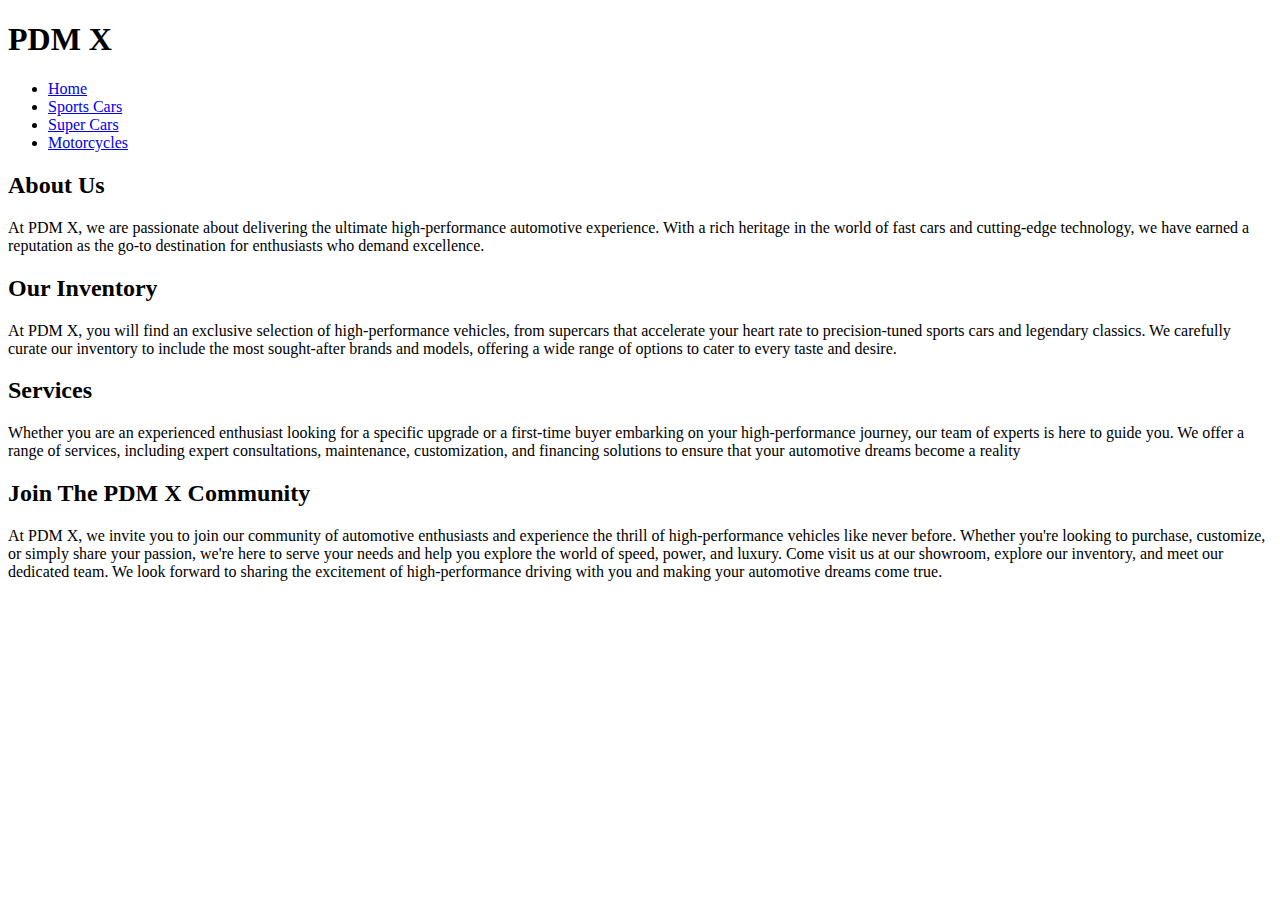
==== index.html @ 3c95651e "Added more sports cars" ====
<!DOCTYPE html>
<html lang="en">

<head>
    <title>PDMX Dealership</title>
    <meta name="description" content="">
    <meta name="viewpoint" content="width=device-width, initial-scale=1.0">
    <link rel="stylesheet" href="styles.css">
    <link
        href="https://fonts.googleapis.com/css2?family=Oswald:wght@500&display=swap"
        rel="stylesheet">
    <link rel="stylesheet"
        href="https://cdnjs.cloudflare.com/ajax/libs/font-awesome/6.2.1/css/all.min.css"
        integrity="sha512-MV7K8+y+gLIBoVD59lQIYicR65iaqukzvf/nwasF0nqhPay5w/9lJmVM2hMDcnK1OnMGCdVK+iQrJ7lzPJQd1w=="
        crossorigin="anonymous" referrerpolicy="no-referrer">
</head>
    <body>
        <header>
            <!-- <a href="index.html"><img src="images/logo.png" alt="logo"></a> -->
            <h1>
                PDM X
            </h1>
        </header>
        <nav>
            <ul>
                <li><a href="index.html">Home</a></li>
                <li><a href="sportscars.html">Sports Cars</a></li>
                <li><a href="supercars.html">Super Cars</a></li>
                <li><a href="bikes.html">Motorcycles</a></li>
            </ul>
        </nav>
        <main>
            <div class="index-head">
                <h2>About Us</h2>
                <p>At PDM X, we are passionate about delivering the ultimate high-performance automotive experience. With a rich heritage in the world of fast cars and cutting-edge technology, we have earned a reputation as the go-to destination for enthusiasts who demand excellence.
                </p>
            </div>
            <div class="index-background">
                <div class="index-left">
                    <h2>Our Inventory</h2>
                    <p>At PDM X, you will find an exclusive selection of high-performance vehicles, from supercars that accelerate your heart rate to precision-tuned sports cars and legendary classics. We carefully curate our inventory to include the most sought-after brands and models, offering a wide range of options to cater to every taste and desire.</p>
                </div>
                <div class="index-middle">
                    <h2>Services</h2>
                    <p>Whether you are an experienced enthusiast looking for a specific upgrade or a first-time buyer embarking on your high-performance journey, our team of experts is here to guide you. We offer a range of services, including expert consultations, maintenance, customization, and financing solutions to ensure that your automotive dreams become a reality</p>
                </div>
                <div class="index-right">
                    <h2>Join The PDM X Community</h2>
                    <p>At PDM X, we invite you to join our community of automotive enthusiasts and experience the thrill of high-performance vehicles like never before. Whether you're looking to purchase, customize, or simply share your passion, we're here to serve your needs and help you explore the world of speed, power, and luxury.

                        Come visit us at our showroom, explore our inventory, and meet our dedicated team. We look forward to sharing the excitement of high-performance driving with you and making your automotive dreams come true.</p>
                </div>
            </div>
        </main>
        <footer>
        </footer>
    </body>

</html>
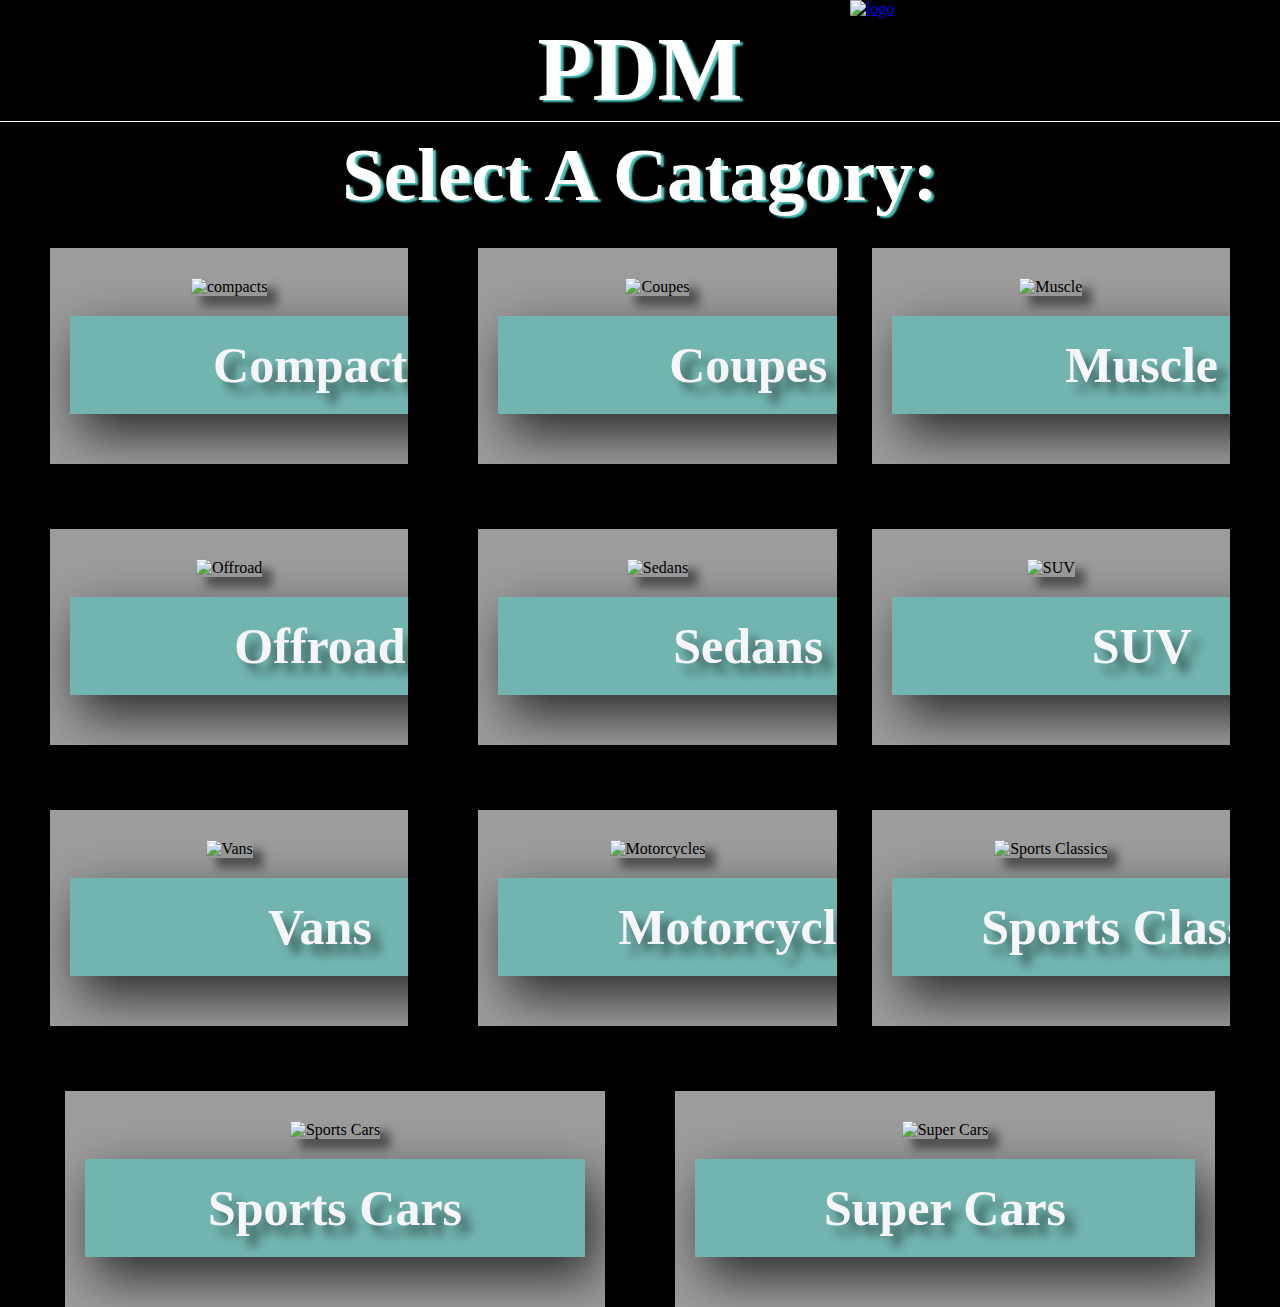
==== commit 2db2d152: "Index page set up done" ====
--- a/index.html
+++ b/index.html
@@ -1,58 +1,144 @@
 <!DOCTYPE html>
 <html lang="en">
 
-<head>
-    <title>PDMX Dealership</title>
-    <meta name="description" content="">
-    <meta name="viewpoint" content="width=device-width, initial-scale=1.0">
-    <link rel="stylesheet" href="styles.css">
-    <link
-        href="https://fonts.googleapis.com/css2?family=Oswald:wght@500&display=swap"
-        rel="stylesheet">
-    <link rel="stylesheet"
-        href="https://cdnjs.cloudflare.com/ajax/libs/font-awesome/6.2.1/css/all.min.css"
-        integrity="sha512-MV7K8+y+gLIBoVD59lQIYicR65iaqukzvf/nwasF0nqhPay5w/9lJmVM2hMDcnK1OnMGCdVK+iQrJ7lzPJQd1w=="
-        crossorigin="anonymous" referrerpolicy="no-referrer">
-</head>
+    <head>
+        <title>PDM Dealership</title>
+        <meta name="description" content>
+        <meta name="viewpoint" content="width=device-width, initial-scale=1.0">
+        <link rel="stylesheet" href="styles.css">
+        <link
+            href="https://fonts.googleapis.com/css2?family=Oswald:wght@500&display=swap"
+            rel="stylesheet">
+        <link rel="stylesheet"
+            href="https://cdnjs.cloudflare.com/ajax/libs/font-awesome/6.2.1/css/all.min.css"
+            integrity="sha512-MV7K8+y+gLIBoVD59lQIYicR65iaqukzvf/nwasF0nqhPay5w/9lJmVM2hMDcnK1OnMGCdVK+iQrJ7lzPJQd1w=="
+            crossorigin="anonymous" referrerpolicy="no-referrer">
+    </head>
     <body>
         <header>
-            <!-- <a href="index.html"><img src="images/logo.png" alt="logo"></a> -->
+            <a href="index.html"><img src="images/pdmx.png" alt="logo"></a>
             <h1>
-                PDM X
+                PDM
             </h1>
         </header>
         <nav>
-            <ul>
-                <li><a href="index.html">Home</a></li>
+            <!-- <ul>
+                <li><a href="compacts.html">Compacts</a></li>
+                <li><a href="coupes.html">Coupes</a></li>
+                <li><a href="muscle.html">Muscle</a></li>
+                <li><a href="offroad.html">Offroad</a></li>
+                <li><a href="sedans.html">Sedans</a></li>
+                <li><a href="suv.html">Suvs</a></li>
+                <li><a href="vans.html">Vans</a></li>
+                <li><a href="bikes.html">Motorcycles</a></li>
+                <li><a href="sports-classics.html">Sports Classics</a></li>
                 <li><a href="sportscars.html">Sports Cars</a></li>
                 <li><a href="supercars.html">Super Cars</a></li>
-                <li><a href="bikes.html">Motorcycles</a></li>
-            </ul>
+            </ul> -->
         </nav>
         <main>
             <div class="index-head">
-                <h2>About Us</h2>
-                <p>At PDM X, we are passionate about delivering the ultimate high-performance automotive experience. With a rich heritage in the world of fast cars and cutting-edge technology, we have earned a reputation as the go-to destination for enthusiasts who demand excellence.
-                </p>
+                <h2>Select A Catagory:</h2>
             </div>
-            <div class="index-background">
+            <div class="index-top">
                 <div class="index-left">
-                    <h2>Our Inventory</h2>
-                    <p>At PDM X, you will find an exclusive selection of high-performance vehicles, from supercars that accelerate your heart rate to precision-tuned sports cars and legendary classics. We carefully curate our inventory to include the most sought-after brands and models, offering a wide range of options to cater to every taste and desire.</p>
+                <img src="https://r2.fivemanage.com/images/KpSIGwWdmMQz.png"alt="compacts">
+                    <h2><a href="compacts.html"><button type="button"
+                                onClick="parent.location='compacts.html' "
+                                value>Compacts</button></a>
+                    </h2>
                 </div>
-                <div class="index-middle">
-                    <h2>Services</h2>
-                    <p>Whether you are an experienced enthusiast looking for a specific upgrade or a first-time buyer embarking on your high-performance journey, our team of experts is here to guide you. We offer a range of services, including expert consultations, maintenance, customization, and financing solutions to ensure that your automotive dreams become a reality</p>
+                <div class="index-center">
+                 <img src="https://r2.fivemanage.com/images/E57S4o0QGDFa.png"alt="Coupes">
+                    <h2><a href="coupes.html"><button
+                                type="button"
+                                onClick="parent.location='coupes.html' "
+                                value>Coupes</button></a>
+                    </h2>
                 </div>
                 <div class="index-right">
-                    <h2>Join The PDM X Community</h2>
-                    <p>At PDM X, we invite you to join our community of automotive enthusiasts and experience the thrill of high-performance vehicles like never before. Whether you're looking to purchase, customize, or simply share your passion, we're here to serve your needs and help you explore the world of speed, power, and luxury.
-
-                        Come visit us at our showroom, explore our inventory, and meet our dedicated team. We look forward to sharing the excitement of high-performance driving with you and making your automotive dreams come true.</p>
+                    <img src="https://r2.fivemanage.com/images/lzvibIVhf9cw.png" alt="Muscle">
+                    <h2>
+                        <a href="muscle.html"><button
+                                type="button"
+                                onClick="parent.location='muscle.html' "
+                                value>Muscle</button></a>
+                    </h2>
+                </div>
+            </div>
+        </div>
+        <div class="index-middle">
+            <div class="index-left">
+                <img src="https://r2.fivemanage.com/images/U4f4AjvGAK0o.png" alt="Offroad">
+                <h2><a href="offroad.html"><button type="button"
+                            onClick="parent.location='offroad.html' "
+                            value>Offroad</button></a>
+                </h2>
+            </div>
+            <div class="index-center">
+                <img src="https://r2.fivemanage.com/images/s0MN9xa99eRy.png"alt="Sedans">
+                <h2><a href="sedans.html"><button
+                            type="button"
+                            onClick="parent.location='sedans.html' "
+                            value>Sedans</button></a>
+                </h2>
+            </div>
+            <div class="index-right">
+                <img src="https://r2.fivemanage.com/images/ASCdIDsOgJhC.png"alt="SUV">
+                <h2><a href="suv.html"><button
+                            type="button"
+                            onClick="parent.location='suv.html' "
+                            value>SUV</button></a>
+                </h2>
+            </div>
+        </div>
+        <div class="index-bottom">
+            <div class="index-left">
+                <img src="https://r2.fivemanage.com/images/u16IjYjlnBM2.png" alt="Vans">
+                    <h2><a href="vans.html"><button type="button"
+                                onClick="parent.location='vans.html' "
+                                value>Vans</button></a>
+                    </h2>
+                </div>
+                <div class="index-center">
+                    <img src="https://r2.fivemanage.com/images/kAftuaOGNgAK.png"alt="Motorcycles">
+                    <h2><a href="bikes.htm"><button
+                                type="button"
+                                onClick="parent.location='bikes.htm' "
+                                value>Motorcycles</button></a>
+                    </h2>
+                </div>
+                <div class="index-right">
+                    <img src="https://r2.fivemanage.com/images/h7L9sUs5lCQt.png"alt="Sports Classics">
+                    <h2><a href="sports-classics.html"><button
+                                type="button"
+                                onClick="parent.location='sports-classics.html' "
+                                value>Sports Classics</button></a>
+                    </h2>
+                </div>
+            </div>
+            <div class="index-bottom">
+                 <div class="index-left">
+                <img src="https://r2.fivemanage.com/images/zOQKXgFZRmrx.png" alt="Sports Cars">
+                    <h2><a href="sportscars.html"><button type="button"
+                                onClick="parent.location='sportscars.html' "
+                                value>Sports Cars</button></a>
+                    </h2>
+                </div>
+                <div class="index-center">
+                  <img src="https://r2.fivemanage.com/images/8rk6kbSWtdYF.png" alt="Super Cars">
+                    <h2><a href="supercars.html"><button type="button"
+                                onClick="parent.location='supercars.html' "
+                                value>Super Cars</button></a>
+                    </h2>
                 </div>
             </div>
         </main>
         <footer>
+            <!-- <div class="qwc">
+                <h3>Designed For:</h3>
+                <p>OSRP</p>
+            </div> -->
         </footer>
     </body>
 
--- a/styles.css
+++ b/styles.css
@@ -0,0 +1,262 @@
+* {
+  margin: 0;
+  padding: 0;
+}
+
+body {
+  background-color: black;
+  background-repeat: no-repeat;
+  background-size: cover;
+  color: rgb(0, 0, 0);
+}
+
+/*Start-Header*/
+
+/*start-Header*/
+
+header img {
+  justify-content: center;
+  align-items: center;
+  height: 200px;
+  margin-left: 850px;
+}
+
+header h1 {
+  color: rgb(255, 255, 255);
+  text-align: center;
+  font-size: 90px;
+  text-shadow: 3px 2px 2px #4dcbc2;
+  border-bottom: #ffffff 1px solid;
+}
+
+nav {
+  display: flex;
+  align-items: center;
+  justify-content: center;
+  margin-top: 10px;
+}
+
+nav ul li {
+  list-style-type: none;
+  display: inline-block;
+  padding: 10px 20px;
+  font-size: 28px;
+}
+
+nav ul li a {
+  text-decoration: none;
+  font-weight: bold;
+  color: white;
+  text-shadow: 3px 2px 2px #4dcbc2;
+}
+
+nav ul li a:hover {
+  color: #4dcbc2;
+  transition: 0.3s;
+}
+
+nav button {
+  border: none;
+  background: rgb(229, 0, 0);
+  padding: 12px;
+  border-radius: 30px;
+  color: white;
+  font-weight: bold;
+  font-size: 22px;
+  padding-left: 25px;
+  padding-right: 25px;
+  transition: 0.4s;
+  box-shadow: 0px 0px 10px 5px rgba(0, 0, 0, 0.498);
+}
+
+button:hover {
+  transform: scale(1.3);
+  cursor: pointer;
+}
+
+/*END-HEADER*/
+
+/*END-HEADER*/
+
+/*Start-Index*/
+
+/*Start-Index*/
+.index-head h2 {
+  text-align: center;
+  color: white;
+  font-size: 75px;
+  text-shadow: 3px 2px 2px #4dcbc2;
+}
+.index-top {
+  text-align: center;
+  display: flex;
+  justify-content: center;
+  margin-left: 50px;
+  margin-right: 50px;
+}
+.index-middle {
+  margin-top: 35px;
+  text-align: center;
+  display: flex;
+  justify-content: center;
+  margin-left: 50px;
+  margin-right: 50px;
+}
+.index-bottom {
+  margin-top: 35px;
+  text-align: center;
+  display: flex;
+  justify-content: center;
+  margin-left: 50px;
+  margin-right: 50px;
+}
+.index-left {
+  margin-top: 30px;
+  margin-right: 35px;
+  padding: 20px;
+  padding-top: 30px;
+  padding-bottom: 50px;
+  overflow: hidden;
+  background-color: rgba(255, 255, 255, 0.61);
+  box-shadow: 0px 10px 10px 10px rgba(0, 0, 0, 0.548);
+}
+
+.index-center {
+  margin-top: 30px;
+  margin-left: 35px;
+  padding: 20px;
+  padding-top: 30px;
+  padding-bottom: 50px;
+  overflow: hidden;
+  background-color: rgba(255, 255, 255, 0.61);
+  box-shadow: 0px 10px 10px 10px rgba(0, 0, 0, 0.548);
+}
+
+.index-right {
+  margin-top: 30px;
+  margin-left: 35px;
+  padding: 20px;
+  padding-top: 30px;
+  padding-bottom: 50px;
+  overflow: hidden;
+  background-color: rgba(255, 255, 255, 0.61);
+  box-shadow: 0px 10px 10px 10px rgba(0, 0, 0, 0.548);
+}
+.index-left img {
+  height: 300px;
+  width: 500px;
+  box-shadow: 10px 10px 10px rgba(0, 0, 0, 0.466);
+}
+.index-center img {
+  height: 300px;
+  width: 500px;
+  box-shadow: 10px 10px 10px rgba(0, 0, 0, 0.466);
+}
+.index-right img {
+  height: 300px;
+  width: 500px;
+  box-shadow: 10px 10px 10px rgba(0, 0, 0, 0.466);
+}
+
+.index-top h2 button {
+  color: #f6f6f8;
+  font-size: 50px;
+  margin-top: 20px;
+  padding: 20px 30px;
+  background-color: #4dcbc386;
+  box-shadow: 10px 20px 50px rgba(0, 0, 0, 0.727);
+  text-shadow: 10px 20px 50px rgba(0, 0, 0, 0.727);
+  font-family: "Times New Roman", Times, serif;
+  font-weight: bold;
+  border: none;
+  width: 500px;
+  cursor: pointer;
+  text-shadow: 10px 10px 10px rgba(0, 0, 0, 0.466);
+}
+.index-bottom h2 button {
+  color: #f6f6f8;
+  font-size: 50px;
+  margin-top: 20px;
+  padding: 20px 30px;
+  background-color: #4dcbc386;
+  box-shadow: 10px 20px 50px rgba(0, 0, 0, 0.727);
+  text-shadow: 10px 20px 50px rgba(0, 0, 0, 0.727);
+  font-family: "Times New Roman", Times, serif;
+  font-weight: bold;
+  border: none;
+  width: 500px;
+  cursor: pointer;
+  text-shadow: 10px 10px 10px rgba(0, 0, 0, 0.466);
+}
+.index-middle h2 button {
+  color: #f6f6f8;
+  font-size: 50px;
+  margin-top: 20px;
+  padding: 20px 30px;
+  background-color: #4dcbc386;
+  box-shadow: 10px 20px 50px rgba(0, 0, 0, 0.727);
+  text-shadow: 10px 20px 50px rgba(0, 0, 0, 0.727);
+  font-family: "Times New Roman", Times, serif;
+  font-weight: bold;
+  border: none;
+  width: 500px;
+  cursor: pointer;
+  text-shadow: 10px 10px 10px rgba(0, 0, 0, 0.466);
+}
+.index-top h2 button:hover {
+  transform: scale(1.2);
+}
+.index-bottom h2 button:hover {
+  transform: scale(1.2);
+}
+.index-middle h2 button:hover {
+  transform: scale(1.2);
+}
+.index-background {
+  text-align: center;
+  align-items: contain;
+  justify-content: center;
+  justify-content: space-evenly;
+  background-color: black;
+}
+
+.gallery {
+  margin: 5px;
+  border: 1px solid #ccc;
+  display: inline-flex;
+  width: 500px;
+  margin-left: 70px;
+}
+
+.gallery:hover {
+  border: 1px solid #777;
+}
+
+.gallery img {
+  width: 100%;
+  height: auto;
+}
+
+.gallery h3 {
+  padding: 15px;
+  text-align: center;
+  color: #ffffff;
+}
+
+/*End-Index*/
+
+/*End-Index*/
+
+/*Start-Footer*/
+
+/*Start-Footer*/
+
+.qwc {
+  text-align: center;
+  padding-top: 50px;
+  color: #f6f6f8;
+  text-shadow: 3px 2px 2px #4dcbc2;
+}
+/*End-Footer*/
+
+/*End-Footer*/
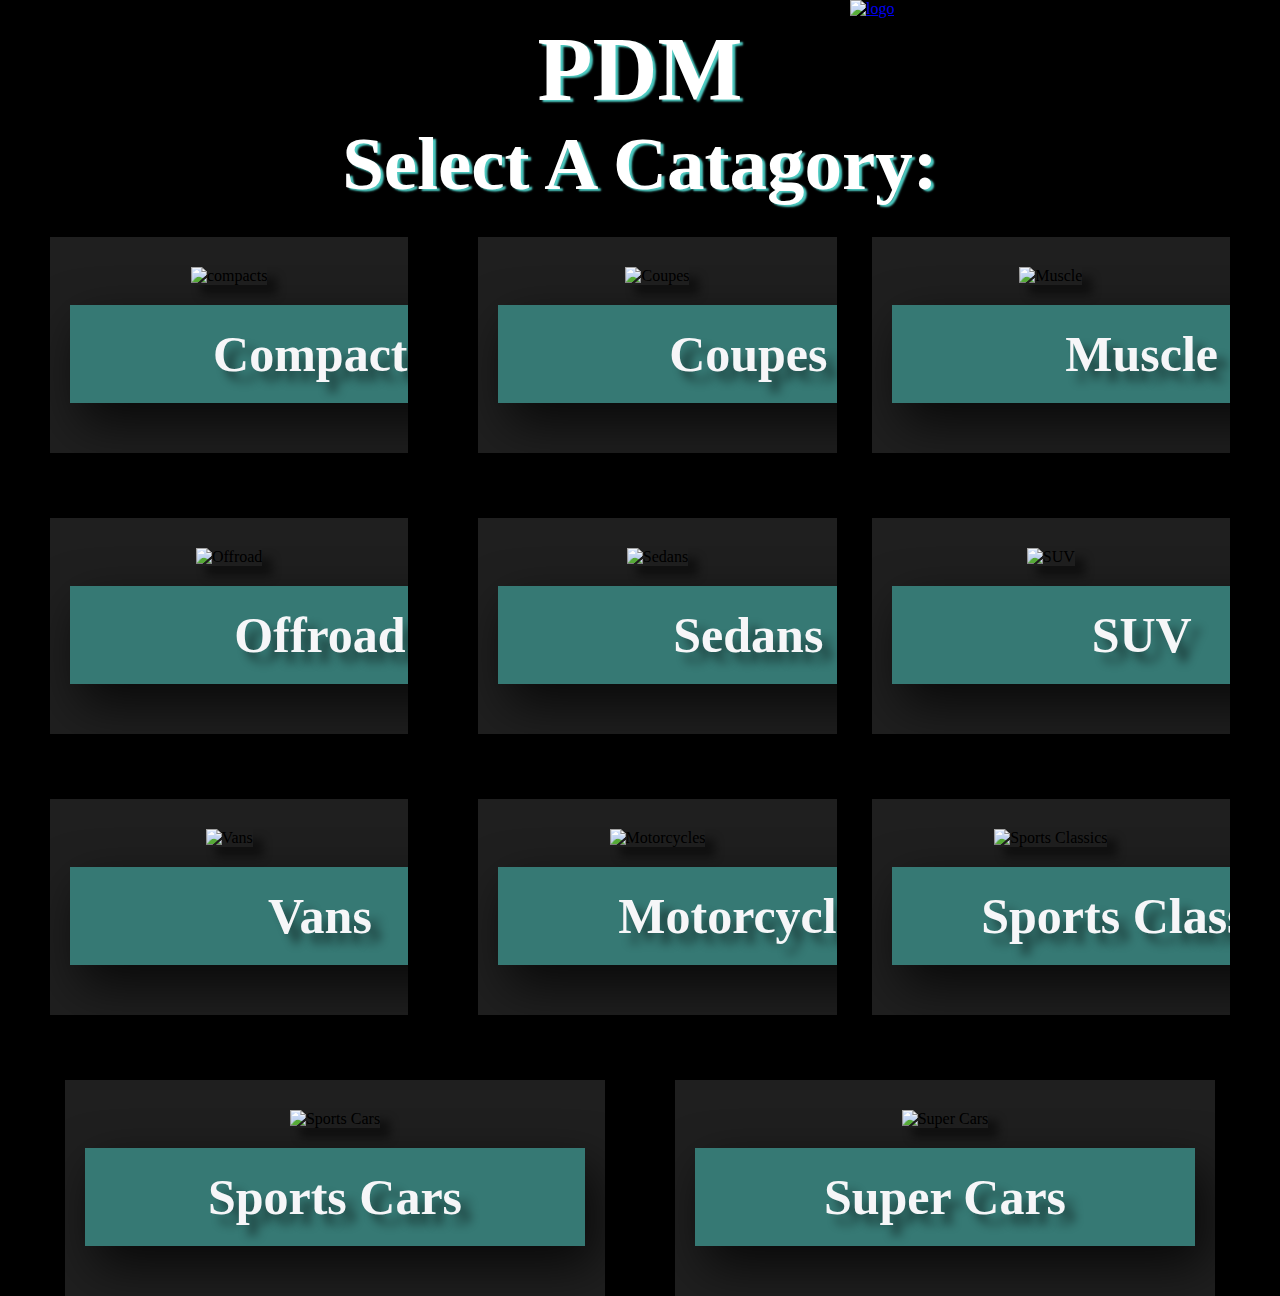
==== commit 1b58482e: "forgot an l" ====
--- a/index.html
+++ b/index.html
@@ -21,8 +21,8 @@
                 PDM
             </h1>
         </header>
-        <nav>
-            <!-- <ul>
+        <!-- <nav>
+             <ul>
                 <li><a href="compacts.html">Compacts</a></li>
                 <li><a href="coupes.html">Coupes</a></li>
                 <li><a href="muscle.html">Muscle</a></li>
@@ -34,8 +34,8 @@
                 <li><a href="sports-classics.html">Sports Classics</a></li>
                 <li><a href="sportscars.html">Sports Cars</a></li>
                 <li><a href="supercars.html">Super Cars</a></li>
-            </ul> -->
-        </nav>
+            </ul> 
+        </nav> -->
         <main>
             <div class="index-head">
                 <h2>Select A Catagory:</h2>
@@ -49,7 +49,7 @@
                     </h2>
                 </div>
                 <div class="index-center">
-                 <img src="https://r2.fivemanage.com/images/E57S4o0QGDFa.png"alt="Coupes">
+                 <img src="https://r2.fivemanage.com/images/4Xwo3Cl9eTVW.png"alt="Coupes">
                     <h2><a href="coupes.html"><button
                                 type="button"
                                 onClick="parent.location='coupes.html' "
@@ -102,9 +102,9 @@
                 </div>
                 <div class="index-center">
                     <img src="https://r2.fivemanage.com/images/kAftuaOGNgAK.png"alt="Motorcycles">
-                    <h2><a href="bikes.htm"><button
+                    <h2><a href="bikes.html"><button
                                 type="button"
-                                onClick="parent.location='bikes.htm' "
+                                onClick="parent.location='bikes.html' "
                                 value>Motorcycles</button></a>
                     </h2>
                 </div>
--- a/styles.css
+++ b/styles.css
@@ -26,14 +26,13 @@
   text-align: center;
   font-size: 90px;
   text-shadow: 3px 2px 2px #4dcbc2;
-  border-bottom: #ffffff 1px solid;
 }
 
 nav {
   display: flex;
   align-items: center;
   justify-content: center;
-  margin-top: 10px;
+  /* margin-top: 10px; */
 }
 
 nav ul li {
@@ -117,7 +116,7 @@
   padding-top: 30px;
   padding-bottom: 50px;
   overflow: hidden;
-  background-color: rgba(255, 255, 255, 0.61);
+  background-color: rgba(51, 51, 51, 0.61);
   box-shadow: 0px 10px 10px 10px rgba(0, 0, 0, 0.548);
 }
 
@@ -128,7 +127,7 @@
   padding-top: 30px;
   padding-bottom: 50px;
   overflow: hidden;
-  background-color: rgba(255, 255, 255, 0.61);
+  background-color: rgba(51, 51, 51, 0.61);
   box-shadow: 0px 10px 10px 10px rgba(0, 0, 0, 0.548);
 }
 
@@ -139,7 +138,7 @@
   padding-top: 30px;
   padding-bottom: 50px;
   overflow: hidden;
-  background-color: rgba(255, 255, 255, 0.61);
+  background-color: rgba(51, 51, 51, 0.61);
   box-shadow: 0px 10px 10px 10px rgba(0, 0, 0, 0.548);
 }
 .index-left img {
